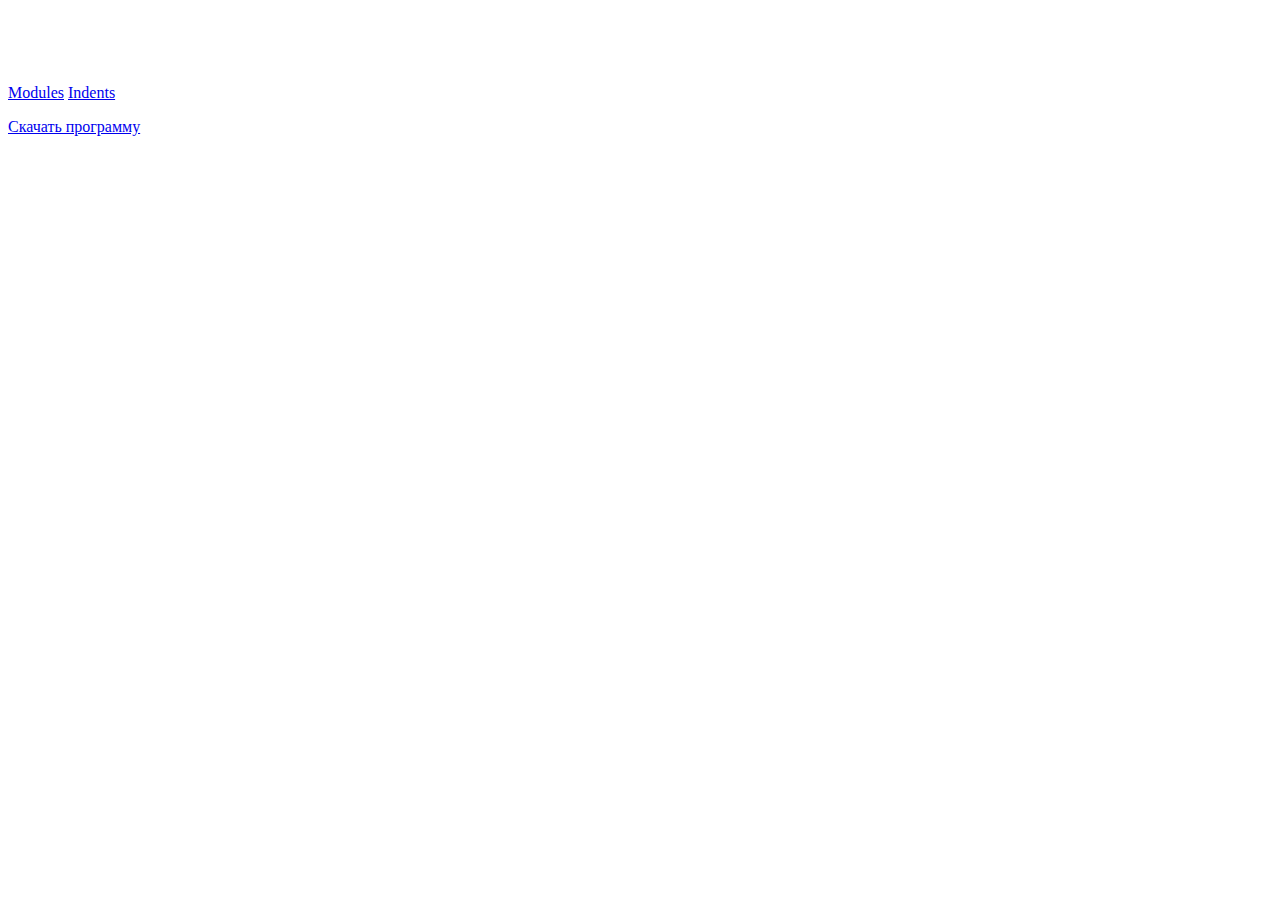
==== 2/index.html @ 0ab21b91 "изменение" ====
<!DOCTYPE html>
<html lang="ru">

<head>
  <meta charset="UTF-8">
  <meta http-equiv="X-UA-Compatible" content="IE=edge">
  <meta name="viewport" content="width=device-width, initial-scale=1.0">
  <title>Document</title>
</head>

<body>
  <p>
    <a href="https://skillbox.ru/" target="_blank"><img src="img/logo-light.png" alt="Logo Skillbox"></a>
  </p>
  <div>
    <a href="modules.html" target="_blank">Modules</a>
    <a href="article.html" target="_blank">Indents</a>
  </div>
  <p>
    <a href="skillbox.docx" download>Скачать программу</a>
  </p>
</body>

</html>
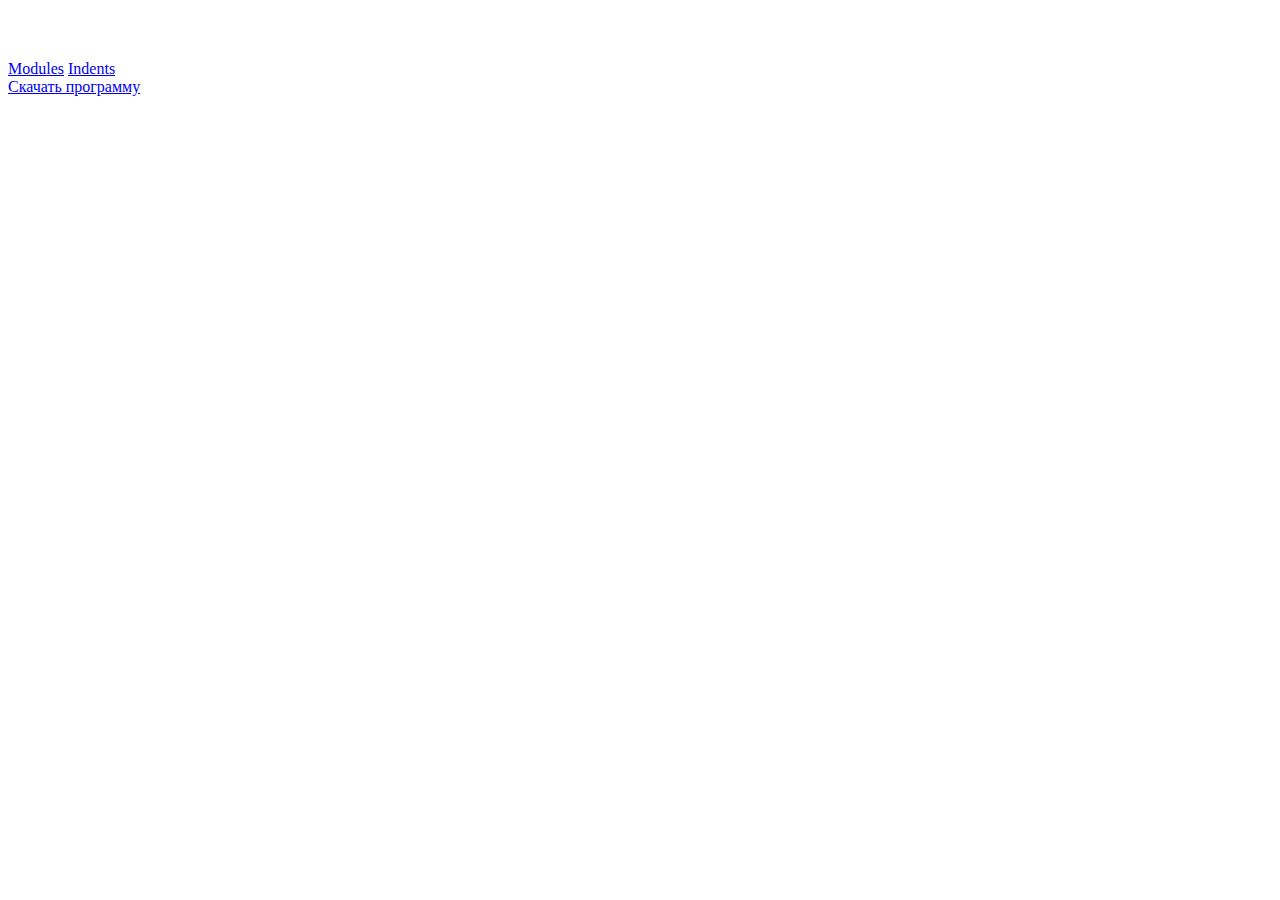
==== commit 873f8e7c: "исправлено" ====
--- a/2/index.html
+++ b/2/index.html
@@ -9,16 +9,17 @@
 </head>
 
 <body>
-  <p>
-    <a href="https://skillbox.ru/" target="_blank"><img src="img/logo-light.png" alt="Logo Skillbox"></a>
-  </p>
+  <a href="https://skillbox.ru/" target="_blank">
+    <img src="./img/logo-light.png" alt="Logo Skillbox">
+  </a>
+
   <div>
-    <a href="modules.html" target="_blank">Modules</a>
-    <a href="article.html" target="_blank">Indents</a>
+    <a href="modules.html">Modules</a>
+    <a href="article.html">Indents</a>
   </div>
-  <p>
-    <a href="skillbox.docx" download>Скачать программу</a>
-  </p>
+
+  <a href="./skillbox.docx" download>Скачать программу</a>
+
 </body>
 
 </html>
